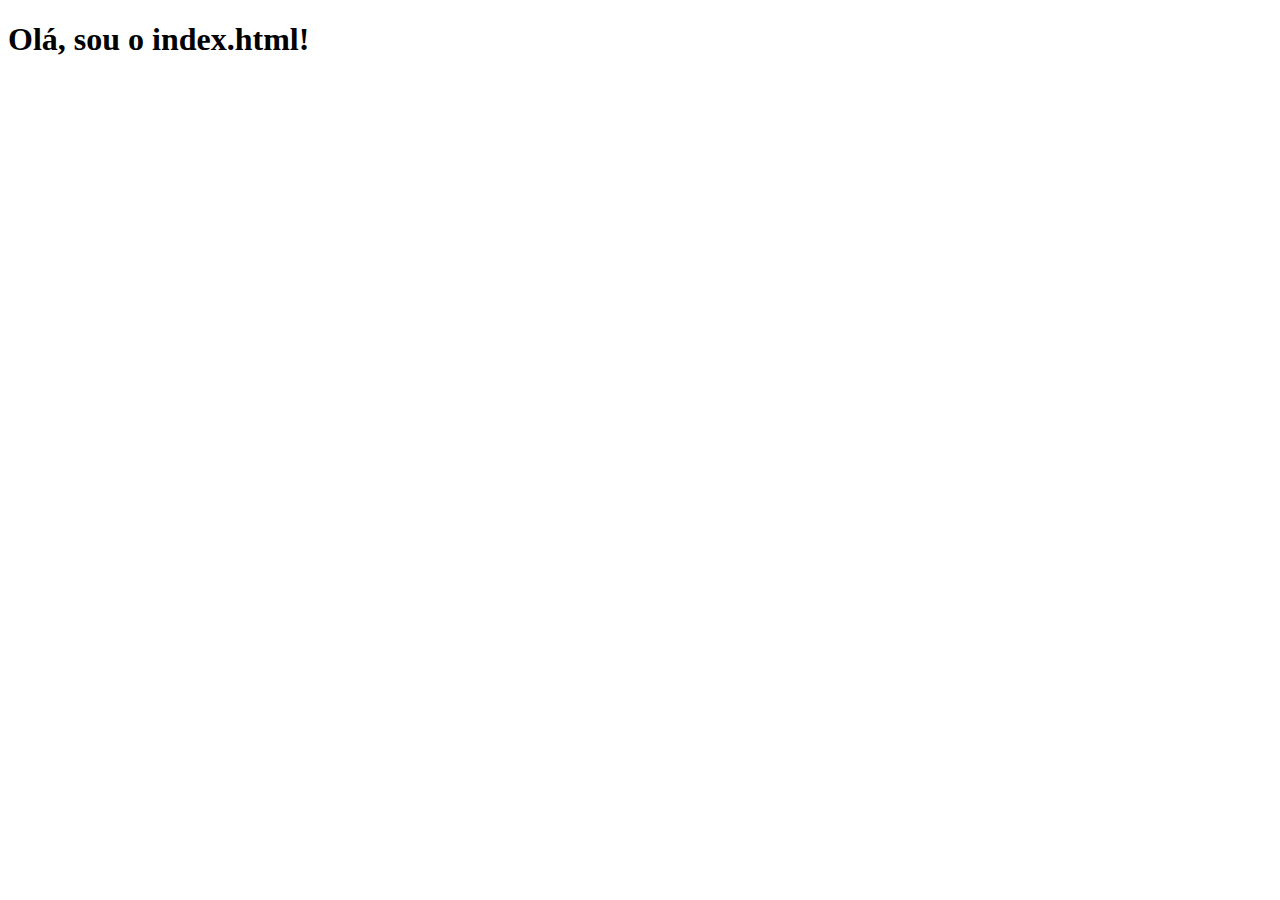
==== mirrorfashion/index.html @ ac397654 "Mais e mais alterações" ====
<!DOCTYPE html>

<html>

<head>
    <title>Loja Mirror Fashion</title>

    <meta charset="utf-8" />
    <meta name="viewport" content="width=device-width, initial-scale=1.0" />
</head>

<body>
    <h1>Olá, sou o index.html!</h1>
</body>

</html>
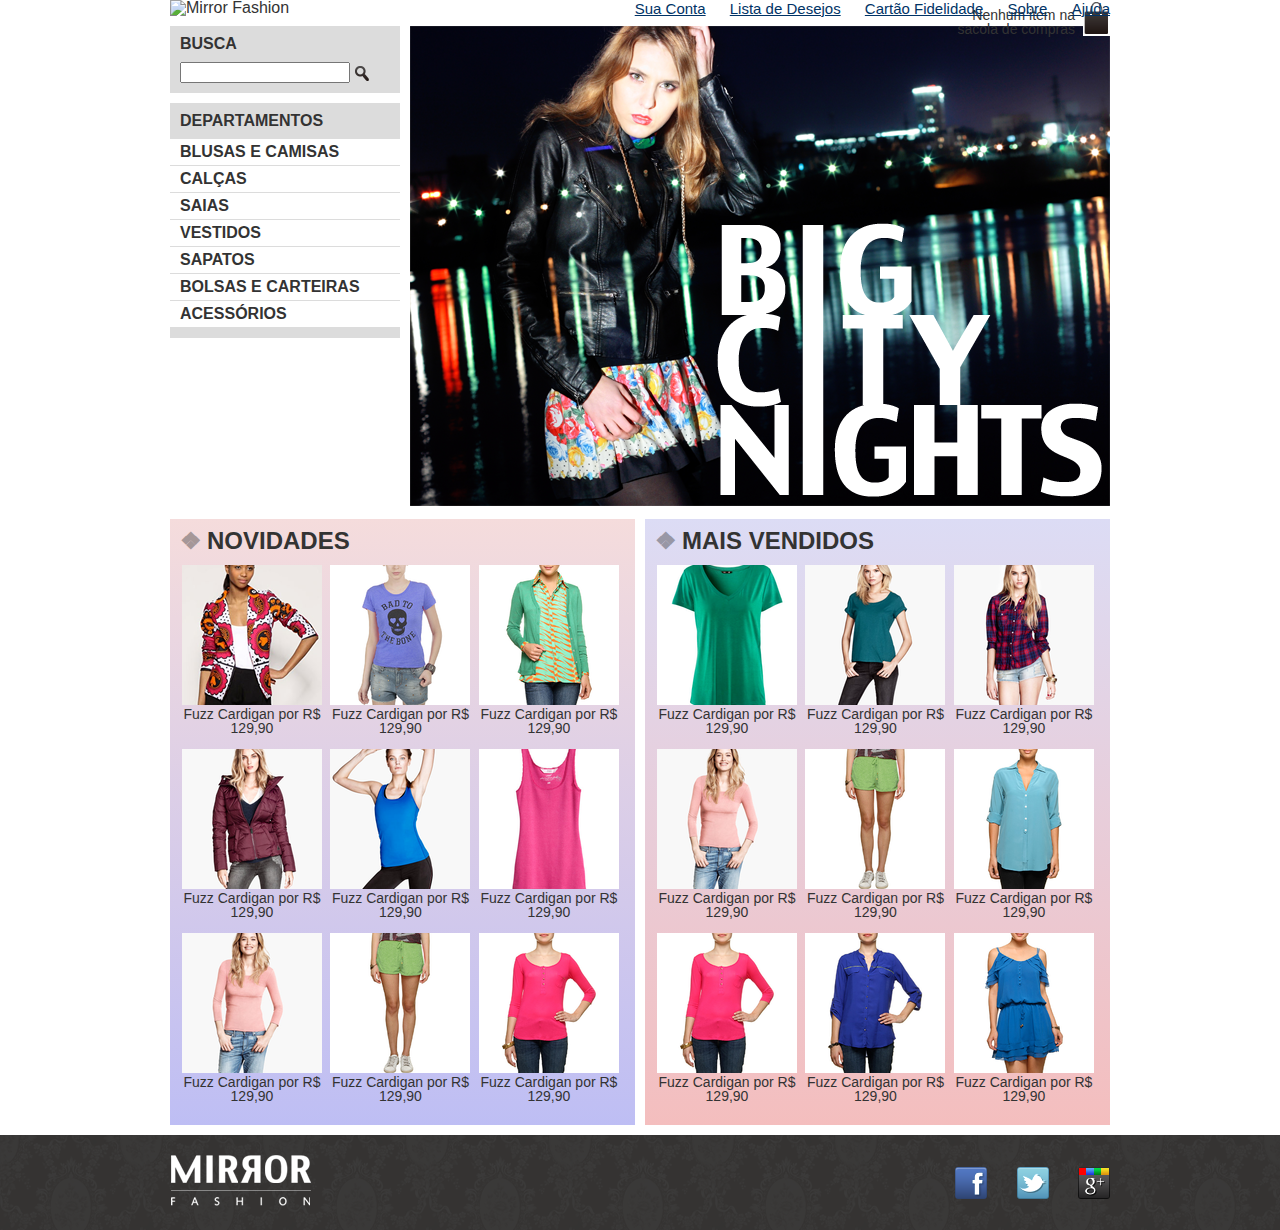
==== commit 6e61fed4: "Subindo mais alterações para a próxima aula" ====
--- a/mirrorfashion/index.html
+++ b/mirrorfashion/index.html
@@ -1,16 +1,237 @@
 <!DOCTYPE html>
-
 <html>
 
 <head>
-    <title>Loja Mirror Fashion</title>
-
-    <meta charset="utf-8" />
-    <meta name="viewport" content="width=device-width, initial-scale=1.0" />
+	<title>Mirror Fashion</title>
+
+	<meta charset="utf-8" />
+	<meta name="viewport" content="width=device-width" />
+
+	<link rel="stylesheet" href="css/reset.css" />
+	<link rel="stylesheet" href="css/estilos.css" />
 </head>
 
 <body>
-    <h1>Olá, sou o index.html!</h1>
+	<header class="container">
+		<h1><img src="img/logo.png" alt="Mirror Fashion"></h1>
+
+		<p class="sacola">Nenhum item na sacola de compras</p>
+
+		<nav class="menu-opcoes">
+			<ul>
+				<li><a href="#">Sua Conta</a></li>
+				<li><a href="#">Lista de Desejos</a></li>
+				<li><a href="#">Cartão Fidelidade</a></li>
+				<li><a href="sobre.html">Sobre</a></li>
+				<li><a href="#">Ajuda</a></li>
+			</ul>
+		</nav>
+	</header>
+
+	<div class="container destaque">
+		<section class="busca">
+			<h2>Busca</h2>
+
+			<form>
+				<input type="search" />
+				<input type="image" src="img/busca.png" />
+			</form>
+		</section>
+
+		<section class="menu-departamentos">
+			<h2>Departamentos</h2>
+
+			<nav>
+				<ul>
+					<li><a href="#">Blusas e Camisas</a></li>
+					<li><a href="#">Calças</a></li>
+					<li><a href="#">Saias</a></li>
+					<li><a href="#">Vestidos</a></li>
+					<li><a href="#">Sapatos</a></li>
+					<li><a href="#">Bolsas e Carteiras</a></li>
+					<li><a href="#">Acessórios</a></li>
+				</ul>
+			</nav>
+		</section>
+
+		<img src="img/destaque-home.png" alt="Promoção: Big City Night">
+	</div>
+
+	<div class="container paineis">
+		<section class="painel novidades">
+			<h2>Novidades</h2>
+
+			<ol>
+				<li>
+					<a href="produto.html">
+						<figure>
+							<img src="img/produtos/miniatura1.png">
+							<figcaption>Fuzz Cardigan por R$ 129,90</figcaption>
+						</figure>
+					</a>
+				</li>
+				<li>
+					<a href="produto.html">
+						<figure>
+							<img src="img/produtos/miniatura2.png">
+							<figcaption>Fuzz Cardigan por R$ 129,90</figcaption>
+						</figure>
+					</a>
+				</li>
+				<li>
+					<a href="produto.html">
+						<figure>
+							<img src="img/produtos/miniatura3.png">
+							<figcaption>Fuzz Cardigan por R$ 129,90</figcaption>
+						</figure>
+					</a>
+				</li>
+				<li>
+					<a href="produto.html">
+						<figure>
+							<img src="img/produtos/miniatura4.png">
+							<figcaption>Fuzz Cardigan por R$ 129,90</figcaption>
+						</figure>
+					</a>
+				</li>
+				<li>
+					<a href="produto.html">
+						<figure>
+							<img src="img/produtos/miniatura5.png">
+							<figcaption>Fuzz Cardigan por R$ 129,90</figcaption>
+						</figure>
+					</a>
+				</li>
+				<li>
+					<a href="produto.html">
+						<figure>
+							<img src="img/produtos/miniatura6.png">
+							<figcaption>Fuzz Cardigan por R$ 129,90</figcaption>
+						</figure>
+					</a>
+				</li>
+				<li>
+					<a href="produto.html">
+						<figure>
+							<img src="img/produtos/miniatura10.png">
+							<figcaption>Fuzz Cardigan por R$ 129,90</figcaption>
+						</figure>
+					</a>
+				</li>
+				<li>
+					<a href="produto.html">
+						<figure>
+							<img src="img/produtos/miniatura11.png">
+							<figcaption>Fuzz Cardigan por R$ 129,90</figcaption>
+						</figure>
+					</a>
+				</li>
+				<li>
+					<a href="produto.html">
+						<figure>
+							<img src="img/produtos/miniatura13.png">
+							<figcaption>Fuzz Cardigan por R$ 129,90</figcaption>
+						</figure>
+					</a>
+				</li>
+			</ol>
+
+			<button type="button">Mostrar mais</button>
+		</section>
+
+		<section class="painel mais-vendidos">
+			<h2>Mais Vendidos</h2>
+
+			<ol>
+				<li>
+					<a href="produto.html">
+						<figure>
+							<img src="img/produtos/miniatura7.png">
+							<figcaption>Fuzz Cardigan por R$ 129,90</figcaption>
+						</figure>
+					</a>
+				</li>
+				<li>
+					<a href="produto.html">
+						<figure>
+							<img src="img/produtos/miniatura8.png">
+							<figcaption>Fuzz Cardigan por R$ 129,90</figcaption>
+						</figure>
+					</a>
+				</li>
+				<li>
+					<a href="produto.html">
+						<figure>
+							<img src="img/produtos/miniatura9.png">
+							<figcaption>Fuzz Cardigan por R$ 129,90</figcaption>
+						</figure>
+					</a>
+				</li>
+				<li>
+					<a href="produto.html">
+						<figure>
+							<img src="img/produtos/miniatura10.png">
+							<figcaption>Fuzz Cardigan por R$ 129,90</figcaption>
+						</figure>
+					</a>
+				</li>
+				<li>
+					<a href="produto.html">
+						<figure>
+							<img src="img/produtos/miniatura11.png">
+							<figcaption>Fuzz Cardigan por R$ 129,90</figcaption>
+						</figure>
+					</a>
+				</li>
+				<li>
+					<a href="produto.html">
+						<figure>
+							<img src="img/produtos/miniatura12.png">
+							<figcaption>Fuzz Cardigan por R$ 129,90</figcaption>
+						</figure>
+					</a>
+				</li>
+				<li>
+					<a href="produto.html">
+						<figure>
+							<img src="img/produtos/miniatura13.png">
+							<figcaption>Fuzz Cardigan por R$ 129,90</figcaption>
+						</figure>
+					</a>
+				</li>
+				<li>
+					<a href="produto.html">
+						<figure>
+							<img src="img/produtos/miniatura14.png">
+							<figcaption>Fuzz Cardigan por R$ 129,90</figcaption>
+						</figure>
+					</a>
+				</li>
+				<li>
+					<a href="produto.html">
+						<figure>
+							<img src="img/produtos/miniatura15.png">
+							<figcaption>Fuzz Cardigan por R$ 129,90</figcaption>
+						</figure>
+					</a>
+				</li>
+			</ol>
+			
+			<button type="button">Mostrar mais</button>
+		</section>
+	</div>
+
+	<footer>
+		<div class="container">
+			<img src="img/logo-rodape.png" alt="Logo Mirror Fashion" />
+
+			<ul class="social">
+				<li><a href="http://facebook.com/mirrorfashion">Facebook</a></li>
+				<li><a href="http://twitter.com/mirrorfashion">Twitter</a></li>
+				<li><a href="http://plus.google.com/mirrorfashion">Google+</a></li>
+			</ul>
+		</div>
+	</footer>
 </body>
 
 </html>--- a/mirrorfashion/css/estilos.css
+++ b/mirrorfashion/css/estilos.css
@@ -0,0 +1,264 @@
+body {
+	color: #333333;
+	font-family: "Lucida Sans Unicode", "Lucida Grande", sans-serif;
+}
+
+header {
+	position: relative;
+}
+
+.container {
+	margin: 0 auto;
+	width: 940px;
+}
+
+.sacola {
+	background: url(../img/sacola.png) no-repeat top right;
+
+	width: 140px;
+	font-size: 14px;
+	text-align: right;
+	padding-right: 35px;
+	padding-top: 8px;
+	position: absolute;
+	top: 0;
+	right: 0;
+}
+
+.menu-opcoes {
+	position: absolute;
+	bottom: 0;
+	right: 0;
+}
+
+.menu-opcoes ul {
+	font-size: 15px;
+}
+
+.menu-opcoes ul li {
+	display: inline;
+	margin-left: 20px;
+}
+
+.menu-opcoes a {
+	color: #003366;
+}
+
+.busca,
+.menu-departamentos {
+	background-color: #dcdcdc;
+	font-weight: bold;
+	text-transform: uppercase;
+	float: left;
+	width: 230px;
+}
+
+.busca h2,
+.busca form,
+.menu-departamentos h2 {
+	margin: 10px;
+}
+
+.menu-departamentos li {
+	background-color: white;
+	margin-bottom: 1px;
+	padding: 5px 10px;
+}
+
+.menu-departamentos a {
+	color: #333333;
+	text-decoration: none;
+}
+
+.busca input {
+	vertical-align: middle;
+}
+
+.busca input[type=search] {
+	width: 170px;
+}
+
+.menu-departamentos {
+	margin-top: 10px;
+	padding-bottom: 10px;
+	clear: left;
+}
+
+.destaque {
+	margin-top: 10px;
+}
+
+.destaque img {
+	margin-left: 10px;
+}
+
+.painel {
+	margin: 10px 0;
+	padding: 10px;
+	width: 445px;
+}
+
+.novidades {
+	float: left;
+	background-color: #f5dcdc;
+}
+
+.mais-vendidos {
+	float: right;
+	background-color: #dcdcf5;
+}
+
+.painel li {
+	display: inline-block;
+	vertical-align: top;
+	width: 140px;
+
+	margin: 2px;
+	padding-bottom: 10px;
+}
+
+.painel h2 {
+	font-size: 24px;
+	font-weight: bold;
+	text-transform: uppercase;
+
+	margin-bottom: 10px;
+}
+
+.painel a {
+	color: #333;
+	font-size: 14px;
+	text-align: center;
+	text-decoration: none;
+}
+
+footer {
+	background-image: url(../img/fundo-rodape.png);
+	clear: both;
+	padding: 20px 0;
+}
+
+footer .container {
+	position: relative;
+}
+
+.social {
+	position: absolute;
+	top: 12px;
+	right: 0;
+}
+
+.social li {
+	display: inline-block;
+	margin-left: 25px;
+}
+
+.social li a {
+	height: 32px;
+	width: 32px;
+
+	display: block;
+	text-indent: -99999px;
+}
+
+.social a[href*="facebook"] {
+	background-image: url(../img/facebook.png);
+}
+
+.social a[href*="twitter"] {
+	background-image: url(../img/twitter.png);
+}
+
+.social a[href*="plus"] {
+	background-image: url(../img/googleplus.png);
+}
+
+.menu-departamentos li li a:before {
+	content: '\272A';
+	padding-right: 3px;
+}
+
+.painel h2:before {
+	content: '\2756';
+	padding-right: 5px;
+	opacity: 0.4;
+}
+
+.novidades {
+	background-color: #f5dcdc;
+	background: linear-gradient(#f5dcdc, #bebef4);
+}
+
+.mais-vendidos {
+	background: #dcdcf5;
+	background: linear-gradient(#dcdcf5, #f4bebe);
+}
+
+.painel button {
+	display: none;
+}
+
+.painel-compacto li:nth-child(n+7) {
+	display: none;
+}
+
+.painel-compacto button {
+	display: block;
+}
+
+.painel button {
+	/* posicionamento */
+	float: right;
+	margin-right: 10px;
+	padding: 10px;
+
+	/* estilo */
+	background-color: #333;
+	border: 0;
+	border-radius: 4px;
+	box-shadow: 1px 1px 3px rgba(30, 30, 30, 0.5);
+	color: white;
+	font-size: 1em;
+	text-decoration: none;
+	text-shadow: 1px 0 1px black;
+
+	/* animação*/
+	transition: 0.3s;
+}
+
+.painel button:hover {
+	background-color: #393939;
+	box-shadow: 1px 0 20px rgba(200, 200, 120, 0.9);
+}
+
+.painel button {
+	color: white;
+	position: relative;
+	margin-bottom: 10px;
+}
+
+.painel button:after {
+	/* elemento vazio */
+	content: '';
+	display: block;
+	height: 0;
+	width: 0;
+
+	/* triangulo */
+	border-top: 10px solid #333;
+	border-left: 10px solid transparent;
+	border-right: 10px solid transparent;
+
+	/* posicionamento */
+	position: absolute;
+	top: 100%;
+	left: 50%;
+	margin-left: -5px;
+
+	/* animação */
+	transition: 0.3s;
+}
+
+.painel button:hover:after {
+	border-top-color: #393939;
+}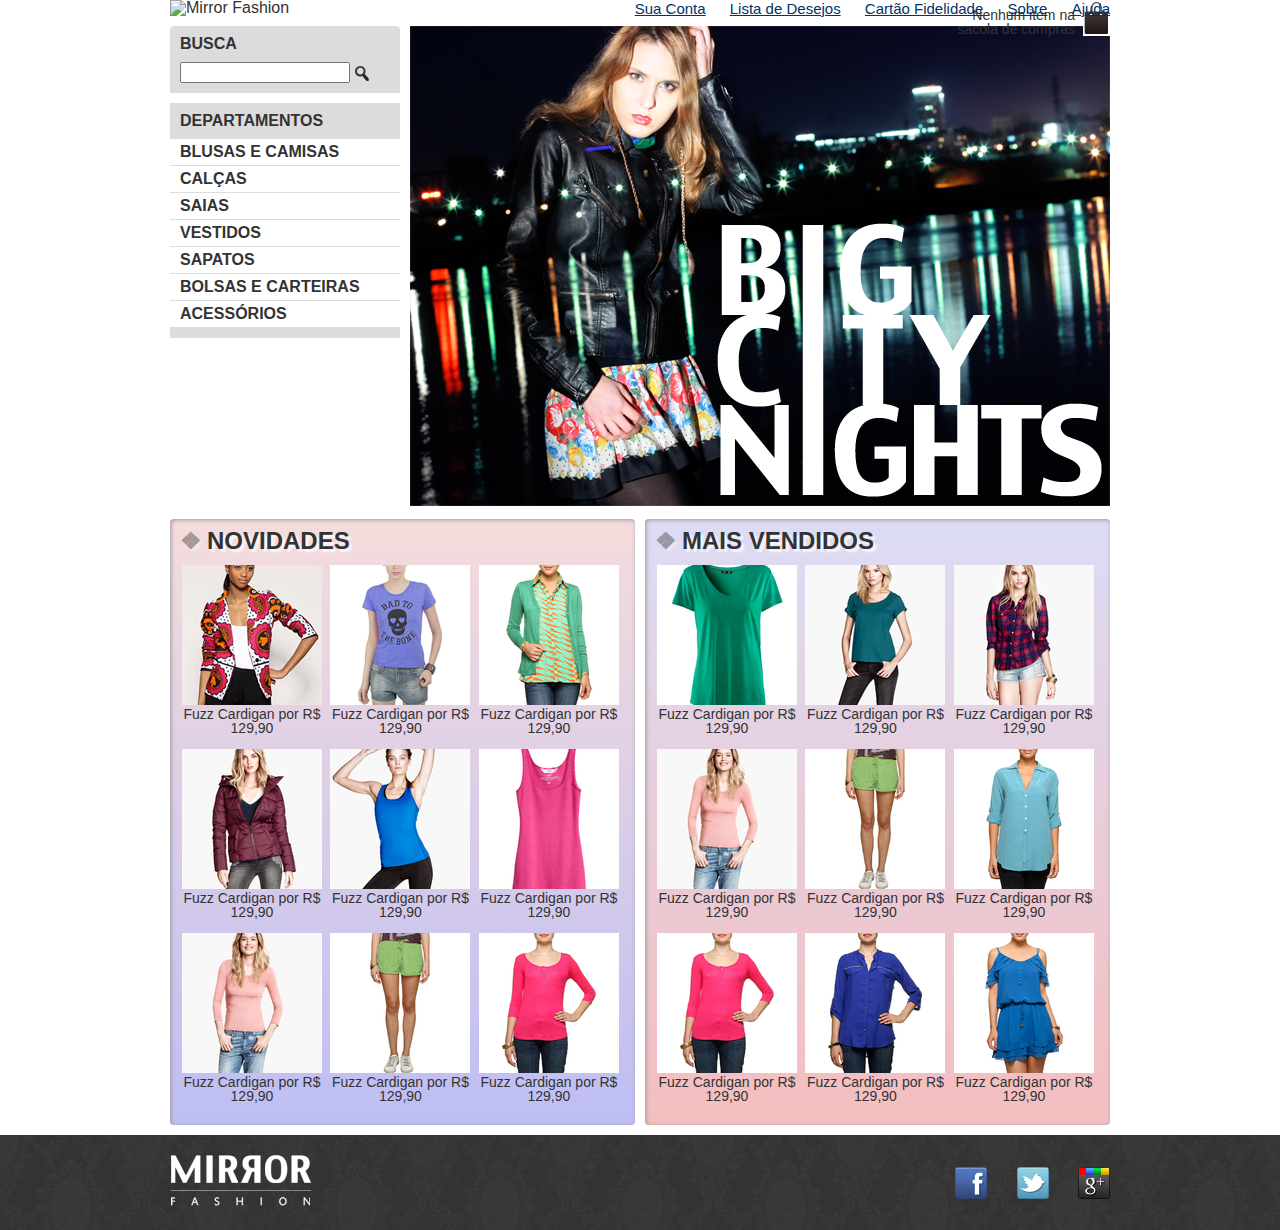
==== commit 7e8ae858: "Funcionalidades de responsividade" ====
--- a/mirrorfashion/index.html
+++ b/mirrorfashion/index.html
@@ -9,6 +9,7 @@
 
 	<link rel="stylesheet" href="css/reset.css" />
 	<link rel="stylesheet" href="css/estilos.css" />
+	<link rel="stylesheet" href="css/mobile.css" media="(max-width: 920px)" />
 </head>
 
 <body>
--- a/mirrorfashion/css/estilos.css
+++ b/mirrorfashion/css/estilos.css
@@ -42,6 +42,11 @@
 
 .menu-opcoes a {
 	color: #003366;
+}
+
+.busca {
+	border-top-left-radius: 4px;
+	border-top-right-radius: 4px;
 }
 
 .busca,
@@ -96,32 +101,28 @@
 	margin: 10px 0;
 	padding: 10px;
 	width: 445px;
-}
-
-.novidades {
-	float: left;
-	background-color: #f5dcdc;
-}
-
-.mais-vendidos {
-	float: right;
-	background-color: #dcdcf5;
+	border-radius: 4px;
+	box-shadow: inset 1px 1px 4px #999;
 }
 
 .painel li {
 	display: inline-block;
 	vertical-align: top;
 	width: 140px;
-
 	margin: 2px;
 	padding-bottom: 10px;
+}
+
+.painel li:hover {
+	background-color: rgba(255,255,255,0.8);
+	box-shadow: 0 0 5px #333;
 }
 
 .painel h2 {
 	font-size: 24px;
 	font-weight: bold;
 	text-transform: uppercase;
-
+	text-shadow: 3px 3px 2px rgba(255,255,255,0.8);
 	margin-bottom: 10px;
 }
 
@@ -185,12 +186,14 @@
 }
 
 .novidades {
+	float: left;
 	background-color: #f5dcdc;
 	background: linear-gradient(#f5dcdc, #bebef4);
 }
 
 .mais-vendidos {
-	background: #dcdcf5;
+	float: right;
+	background-color: #dcdcf5;
 	background: linear-gradient(#dcdcf5, #f4bebe);
 }
 
--- a/mirrorfashion/css/mobile.css
+++ b/mirrorfashion/css/mobile.css
@@ -0,0 +1,92 @@
+.container {
+	width: 96%;
+}
+
+header h1 {
+	text-align: center;
+}
+
+header h1 img {
+	max-width: 50%;
+}
+
+.sacola {
+	display: none;
+}
+
+.menu-opcoes {
+	position: static;
+	text-align: center;
+}
+
+.menu-opcoes ul li {
+	display: inline-block;
+	margin: 5px;
+}
+
+.busca,
+.menu-departamentos,
+.destaque img {
+	margin-right: 0;
+	width: 100%;
+}
+
+.painel {
+	width: auto;
+}
+
+.painel li {
+	width: 30%;
+}
+
+.painel img {
+	width: 100%;
+}
+
+@media (min-width: 480px) {
+	header h1 {
+		margin: 5px 0;
+	}
+
+	.menu-departamentos {
+		padding-bottom: 10px;
+		margin-bottom: 10px;
+	}
+
+	.menu-departamentos nav>ul {
+		column-count: 2;
+	}
+}
+
+
+@media (min-width: 920px) {
+	header h1 {
+		text-align: left;
+	}
+
+	.menu-opcoes {
+		position: absolute;
+	}
+
+	.sacola {
+		display: block;
+	}
+
+	.painel li {
+		width: 15%;
+	}
+
+	.busca,
+	.menu-departamentos {
+		margin-right: 1%;
+		width: 30%;
+	}
+
+	.menu-departamentos nav>ul {
+		column-count: 1;
+	}
+
+	.destaque img {
+		width: 69%;
+	}
+}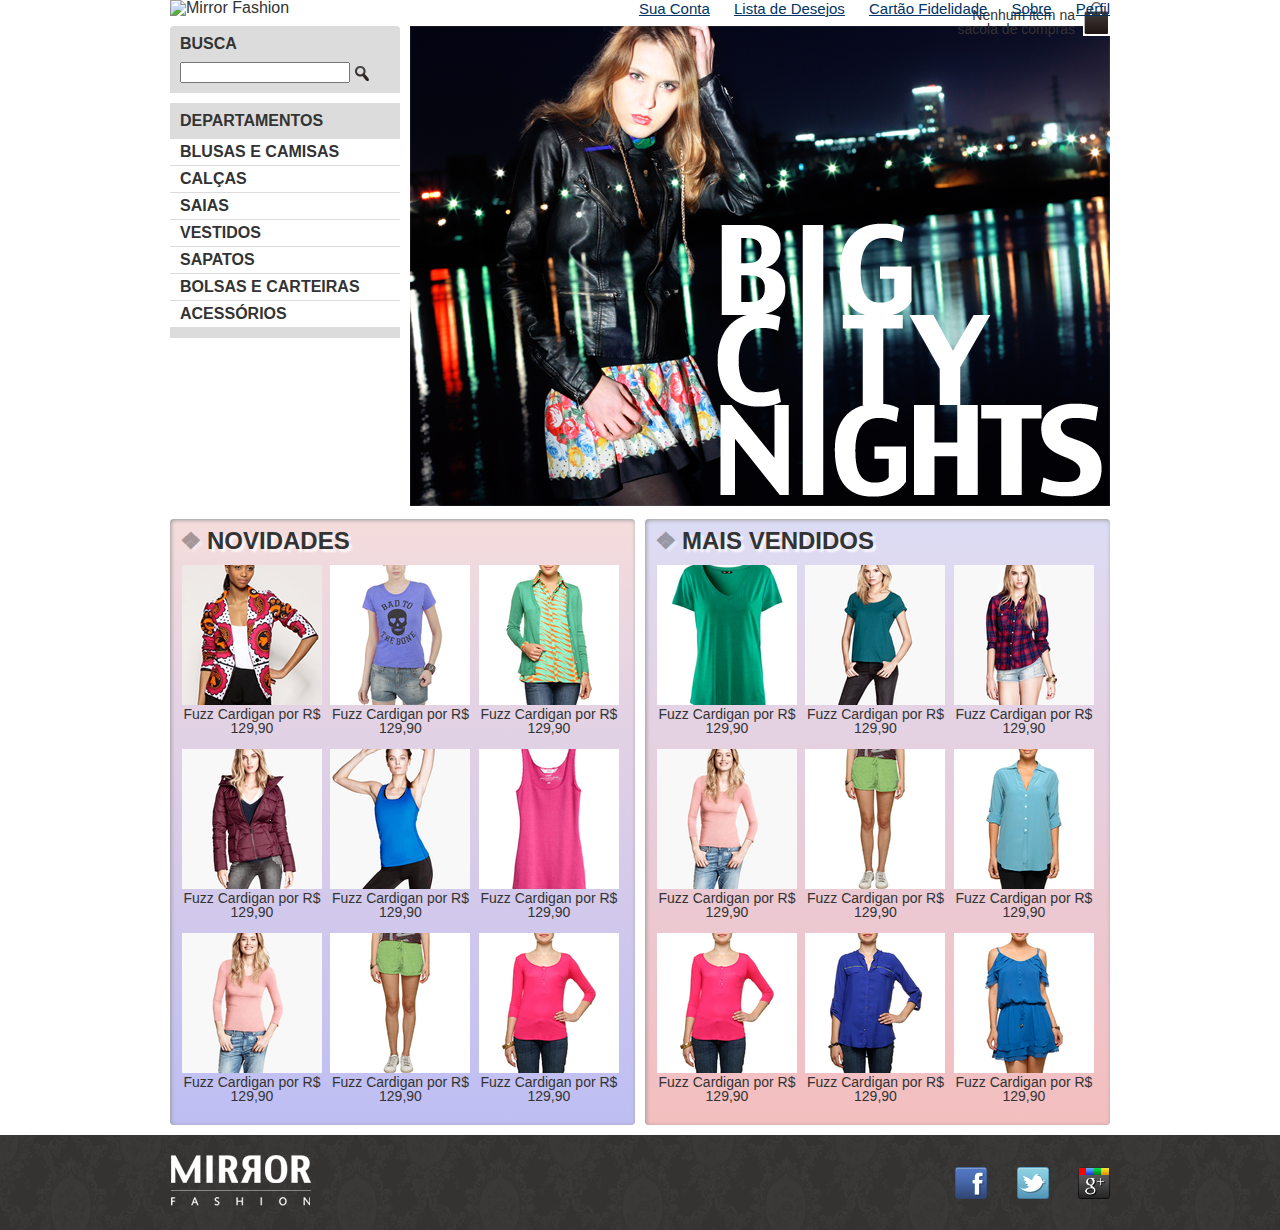
==== commit 709a9661: "Mais alterações com Bootstrap" ====
--- a/mirrorfashion/index.html
+++ b/mirrorfashion/index.html
@@ -14,7 +14,9 @@
 
 <body>
 	<header class="container">
-		<h1><img src="img/logo.png" alt="Mirror Fashion"></h1>
+		<h1>
+			<img src="img/logo.png" alt="Mirror Fashion">
+		</h1>
 
 		<p class="sacola">Nenhum item na sacola de compras</p>
 
@@ -24,7 +26,7 @@
 				<li><a href="#">Lista de Desejos</a></li>
 				<li><a href="#">Cartão Fidelidade</a></li>
 				<li><a href="sobre.html">Sobre</a></li>
-				<li><a href="#">Ajuda</a></li>
+				<li><a href="perfil.html">Perfil</a></li>
 			</ul>
 		</nav>
 	</header>
--- a/mirrorfashion/css/estilos.css
+++ b/mirrorfashion/css/estilos.css
@@ -208,6 +208,8 @@
 .painel-compacto button {
 	display: block;
 }
+
+
 
 .painel button {
 	/* posicionamento */
